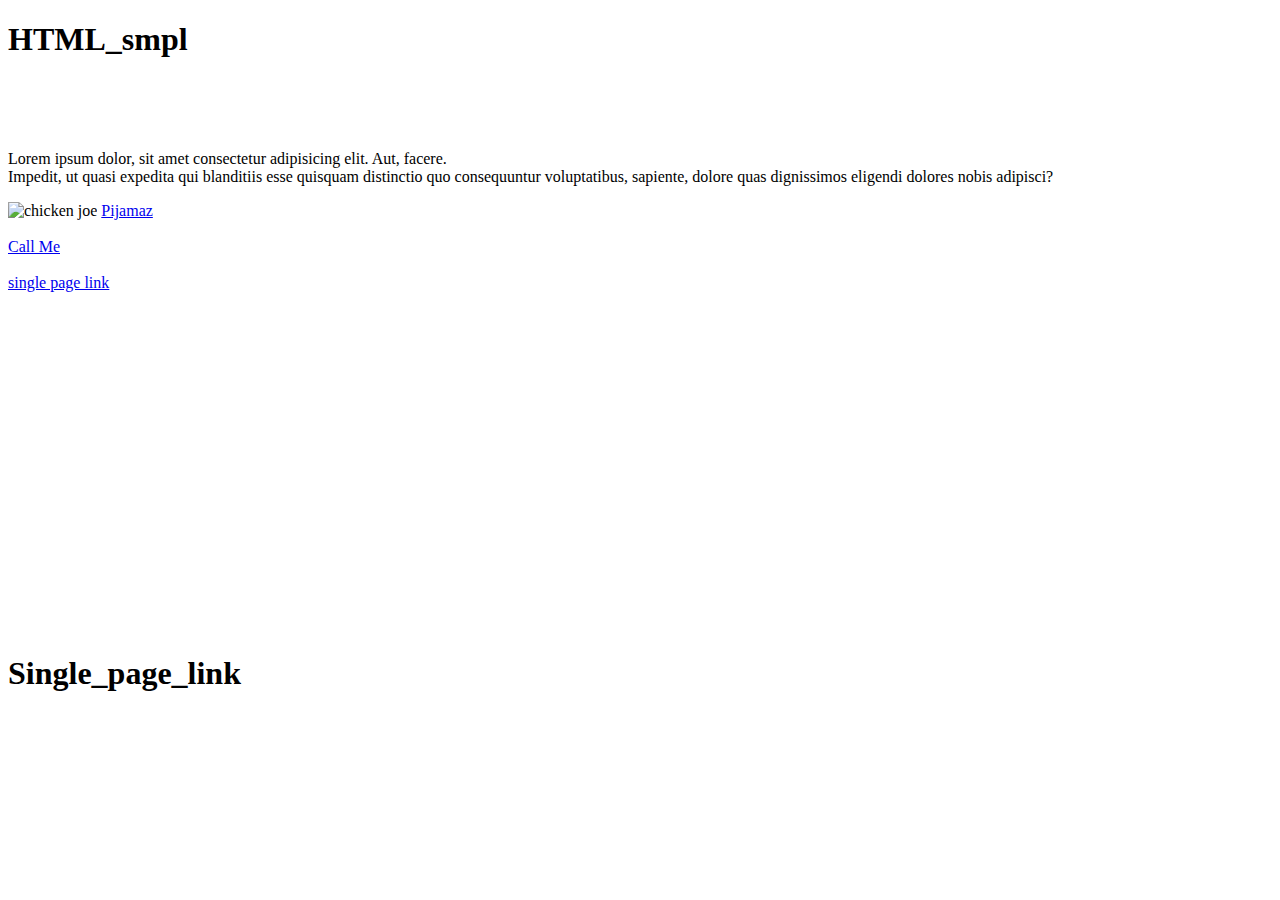
==== index.html @ 509fab6b "first commit" ====
<!DOCTYPE html>
<html lang="en">
<head>
    <meta charset="UTF-8">
    <!-- Responsive -->
    <meta name="viewport" content="width=device-width, initial-scale=1.0">
    <title>HTML_smpl</title>
</head>
<body>
    <!-- comment  -->
    <h1>HTML_smpl</h1> 
    <br>
    <br>
    <br>
    <p>Lorem ipsum dolor, sit amet consectetur adipisicing elit. Aut, facere. <br> Impedit, ut quasi expedita qui blanditiis esse quisquam distinctio quo consequuntur voluptatibus, sapiente, dolore quas dignissimos eligendi dolores nobis adipisci?</p>
    
    
    <img width="200" height="200" src="https://mypaintbynumbers.shop/wp-content/uploads/2022/07/chicken-joe-from-surf-up-paint-by-numbers.jpg" alt="chicken joe">   <!-- copy image address  -->

    <!-- External link -->
    <a href="https://www.pijamaz.ir" target="_blank">Pijamaz</a>

    <br><br>

    <!-- Internal link -->
     <a href="./call_me.html">Call Me</a>

     <br><br>
    <!-- single page -->
    <a href="#singlep">single page link</a>
    <br><br><br><br><br><br><br><br><br><br>
    <br><br><br><br><br><br><br><br><br><br>
    <h1 id="singlep">Single_page_link</h1>


</body>
</html>
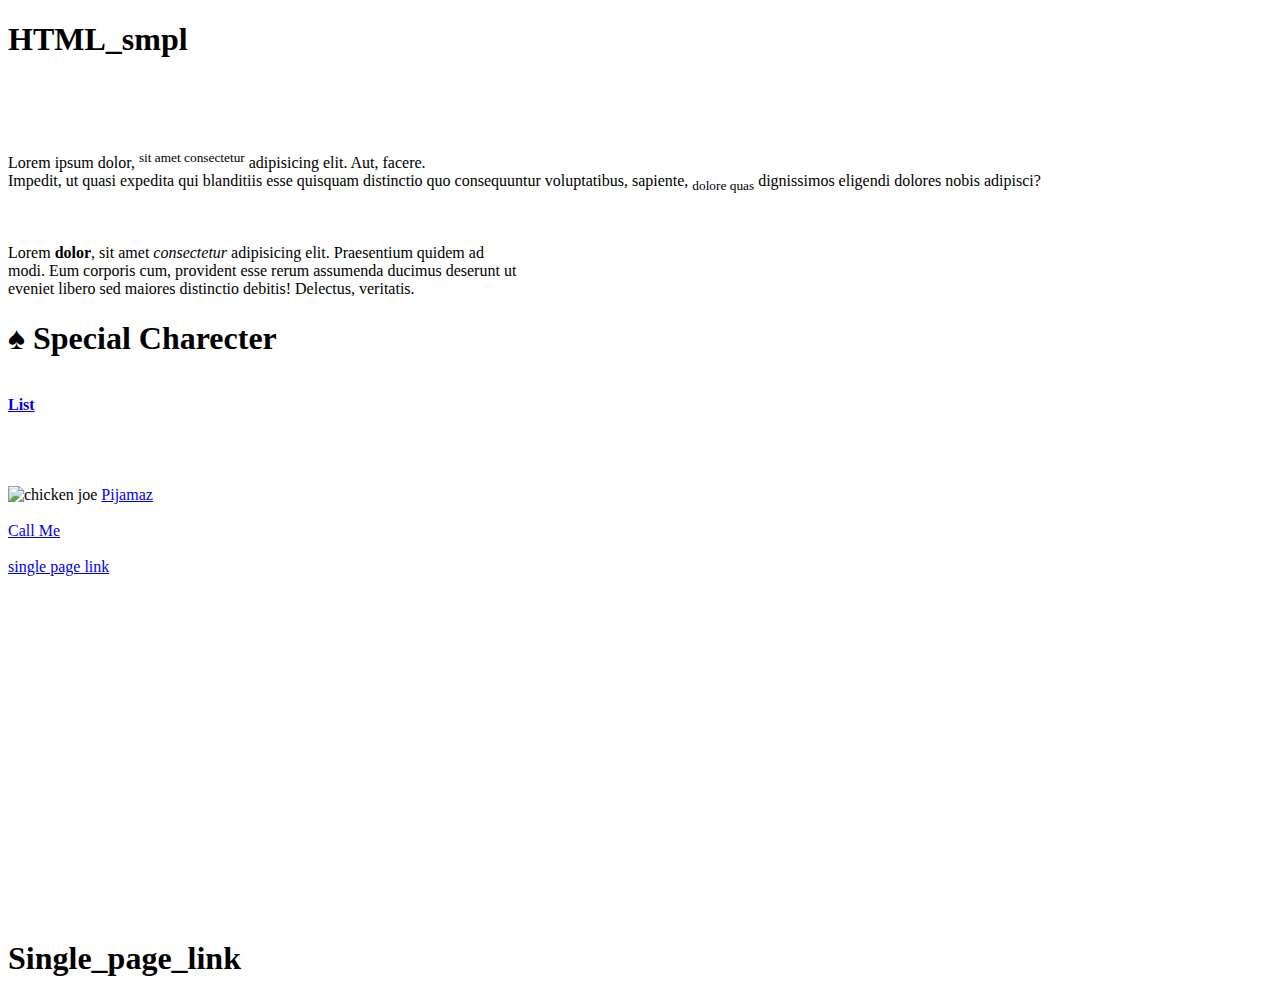
==== commit caaf161d: "second session (list)" ====
--- a/index.html
+++ b/index.html
@@ -12,9 +12,21 @@
     <br>
     <br>
     <br>
-    <p>Lorem ipsum dolor, sit amet consectetur adipisicing elit. Aut, facere. <br> Impedit, ut quasi expedita qui blanditiis esse quisquam distinctio quo consequuntur voluptatibus, sapiente, dolore quas dignissimos eligendi dolores nobis adipisci?</p>
+    <!-- sup~uper , sub~under -->
+    <p>Lorem ipsum dolor, <sup>sit amet consectetur</sup> adipisicing elit. Aut, facere. <br> Impedit, ut quasi expedita qui blanditiis esse quisquam distinctio quo consequuntur voluptatibus, sapiente, <sub>dolore quas</sub> dignissimos eligendi dolores nobis adipisci?</p>
+    <br>
+    <!-- strong~BOLD , em~italic -->
+    <p> 
+        Lorem <strong>dolor</strong>,  sit amet <em>consectetur</em> adipisicing elit. Praesentium quidem ad <br>modi. Eum corporis cum, provident esse rerum assumenda ducimus deserunt ut <br>eveniet libero sed maiores distinctio debitis! Delectus, veritatis.
+    </p>
     
-    
+    <!-- https://www.w3schools.com/html/html_symbols.asp -->
+    <h1> &#9824; Special Charecter</h1>
+    <br>
+
+    <a href="./list.html"><strong>List</strong></a>
+    <br><br><br><br><br>
+
     <img width="200" height="200" src="https://mypaintbynumbers.shop/wp-content/uploads/2022/07/chicken-joe-from-surf-up-paint-by-numbers.jpg" alt="chicken joe">   <!-- copy image address  -->
 
     <!-- External link -->
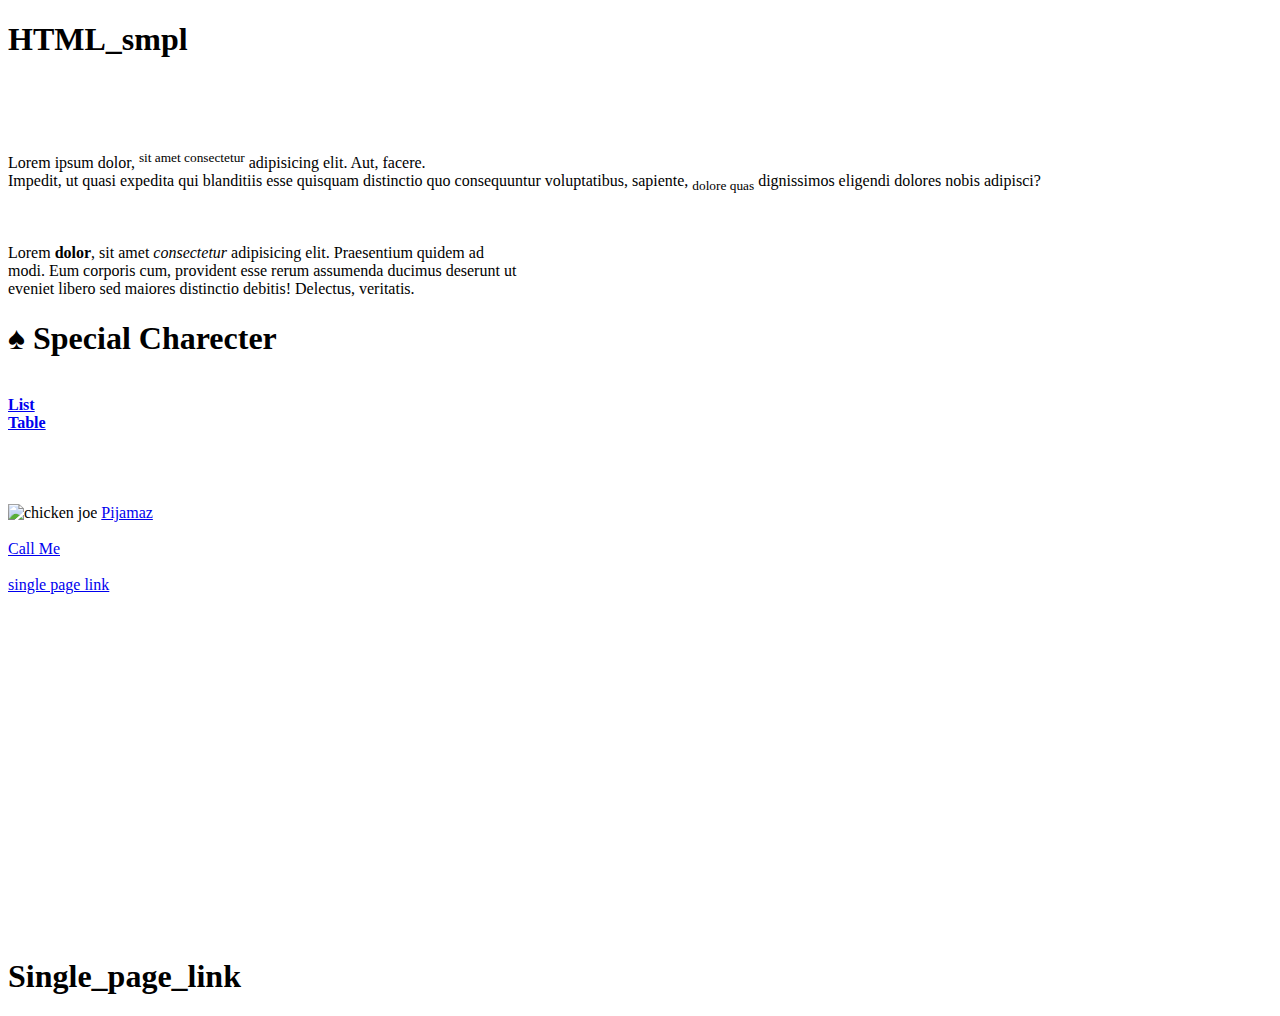
==== commit cf076039: "tabel" ====
--- a/index.html
+++ b/index.html
@@ -25,6 +25,8 @@
     <br>
 
     <a href="./list.html"><strong>List</strong></a>
+    <br>
+    <a href="./table.html"><strong>Table</strong></a>
     <br><br><br><br><br>
 
     <img width="200" height="200" src="https://mypaintbynumbers.shop/wp-content/uploads/2022/07/chicken-joe-from-surf-up-paint-by-numbers.jpg" alt="chicken joe">   <!-- copy image address  -->
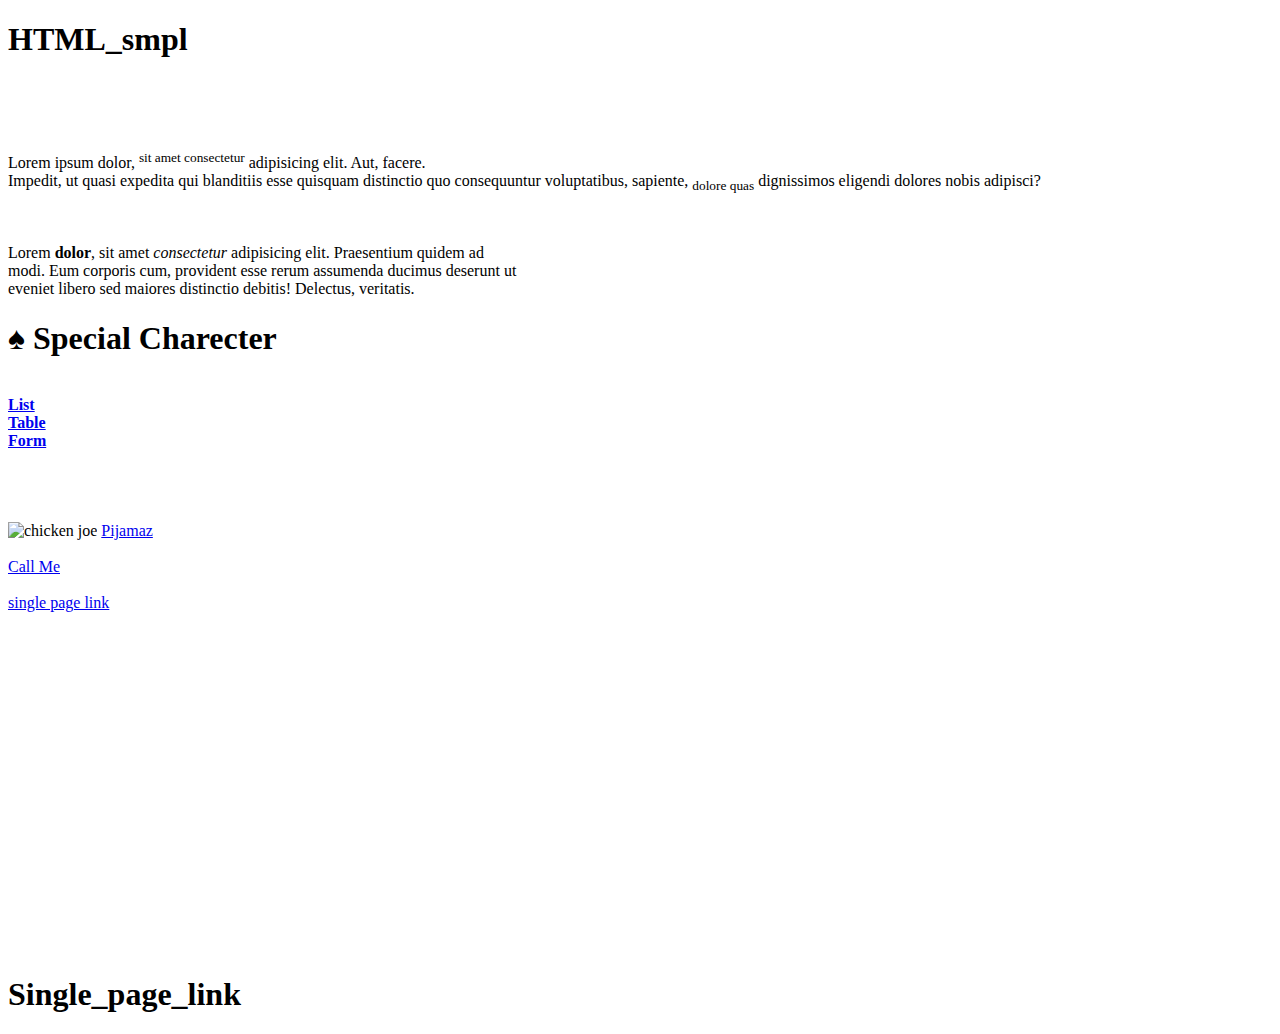
==== commit cc21f718: "form" ====
--- a/index.html
+++ b/index.html
@@ -27,6 +27,8 @@
     <a href="./list.html"><strong>List</strong></a>
     <br>
     <a href="./table.html"><strong>Table</strong></a>
+    <br>
+    <a href="./form.html"><strong>Form</strong></a>
     <br><br><br><br><br>
 
     <img width="200" height="200" src="https://mypaintbynumbers.shop/wp-content/uploads/2022/07/chicken-joe-from-surf-up-paint-by-numbers.jpg" alt="chicken joe">   <!-- copy image address  -->
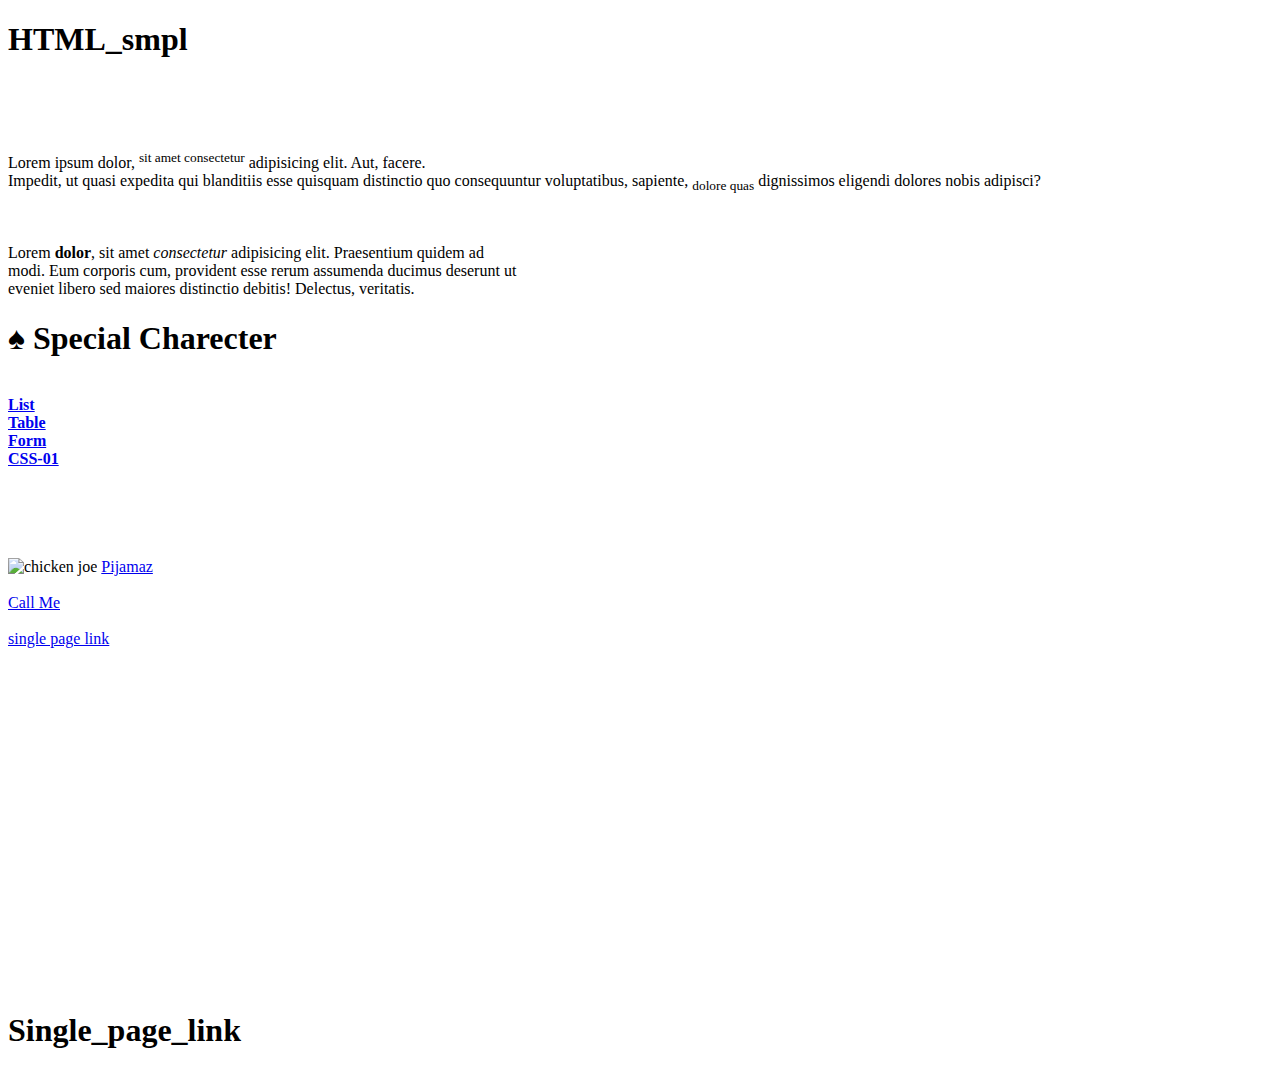
==== commit 893c122d: "css01" ====
--- a/index.html
+++ b/index.html
@@ -29,7 +29,10 @@
     <a href="./table.html"><strong>Table</strong></a>
     <br>
     <a href="./form.html"><strong>Form</strong></a>
-    <br><br><br><br><br>
+    <br>
+    <a href="./css_smpl_01.html"><strong>CSS-01</strong></a>
+    <br><br><br><br><br><br>
+
 
     <img width="200" height="200" src="https://mypaintbynumbers.shop/wp-content/uploads/2022/07/chicken-joe-from-surf-up-paint-by-numbers.jpg" alt="chicken joe">   <!-- copy image address  -->
 
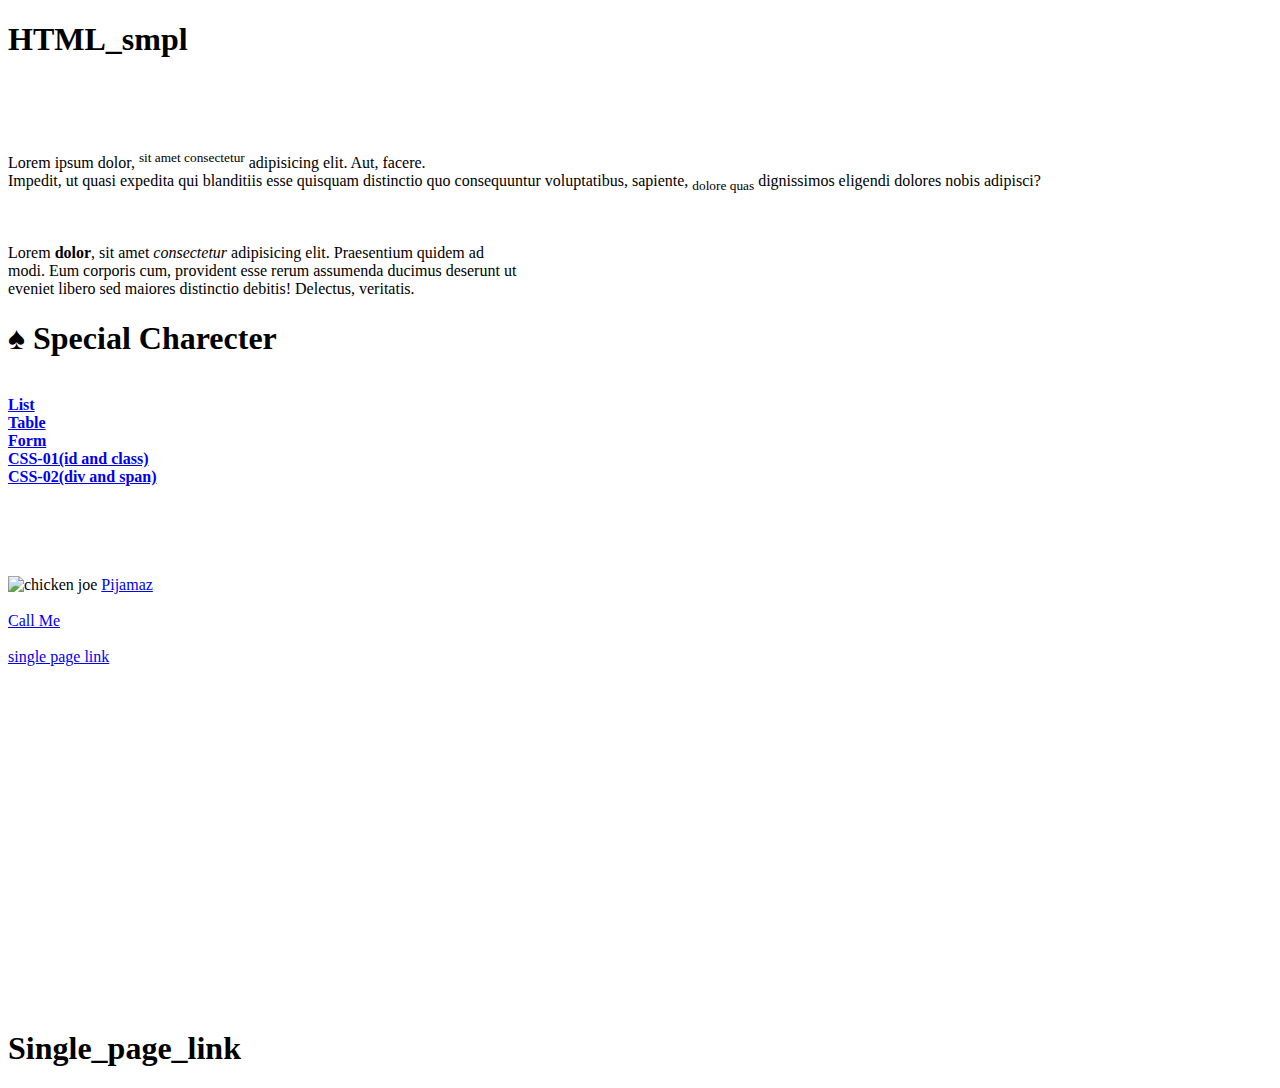
==== commit 82fb01a3: "div and span" ====
--- a/index.html
+++ b/index.html
@@ -17,7 +17,7 @@
     <br>
     <!-- strong~BOLD , em~italic -->
     <p> 
-        Lorem <strong>dolor</strong>,  sit amet <em>consectetur</em> adipisicing elit. Praesentium quidem ad <br>modi. Eum corporis cum, provident esse rerum assumenda ducimus deserunt ut <br>eveniet libero sed maiores distinctio debitis! Delectus, veritatis.
+        Lorem  <strong>dolor</strong>,  sit amet <em>consectetur</em> adipisicing elit. Praesentium quidem ad <br>modi. Eum corporis cum, provident esse rerum assumenda ducimus deserunt ut <br>eveniet libero sed maiores distinctio debitis! Delectus, veritatis.
     </p>
     
     <!-- https://www.w3schools.com/html/html_symbols.asp -->
@@ -30,7 +30,9 @@
     <br>
     <a href="./form.html"><strong>Form</strong></a>
     <br>
-    <a href="./css_smpl_01.html"><strong>CSS-01</strong></a>
+    <a href="./css_smpl_01.html"><strong>CSS-01(id and class)</strong></a>
+    <br>
+    <a href="./css_smpl_02.html"><strong>CSS-02(div and span)</strong></a>
     <br><br><br><br><br><br>
 
 
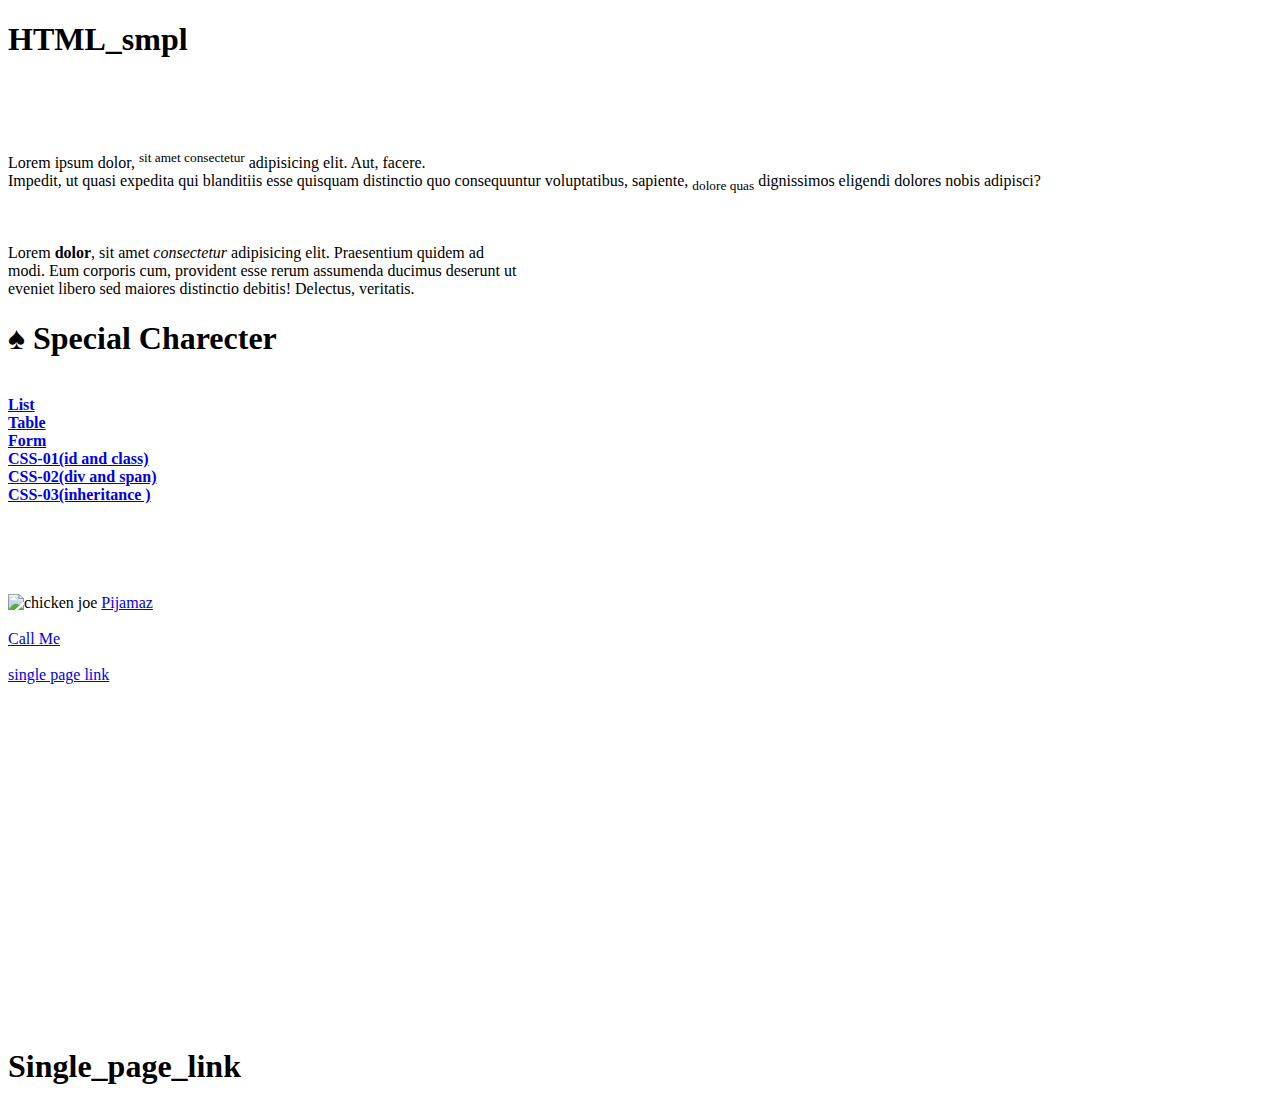
==== commit 2b11d9ff: "css(colors)" ====
--- a/index.html
+++ b/index.html
@@ -33,6 +33,8 @@
     <a href="./css_smpl_01.html"><strong>CSS-01(id and class)</strong></a>
     <br>
     <a href="./css_smpl_02.html"><strong>CSS-02(div and span)</strong></a>
+    <br>
+    <a href="./css_smpl_03.html"><strong>CSS-03(inheritance )</strong></a>
     <br><br><br><br><br><br>
 
 
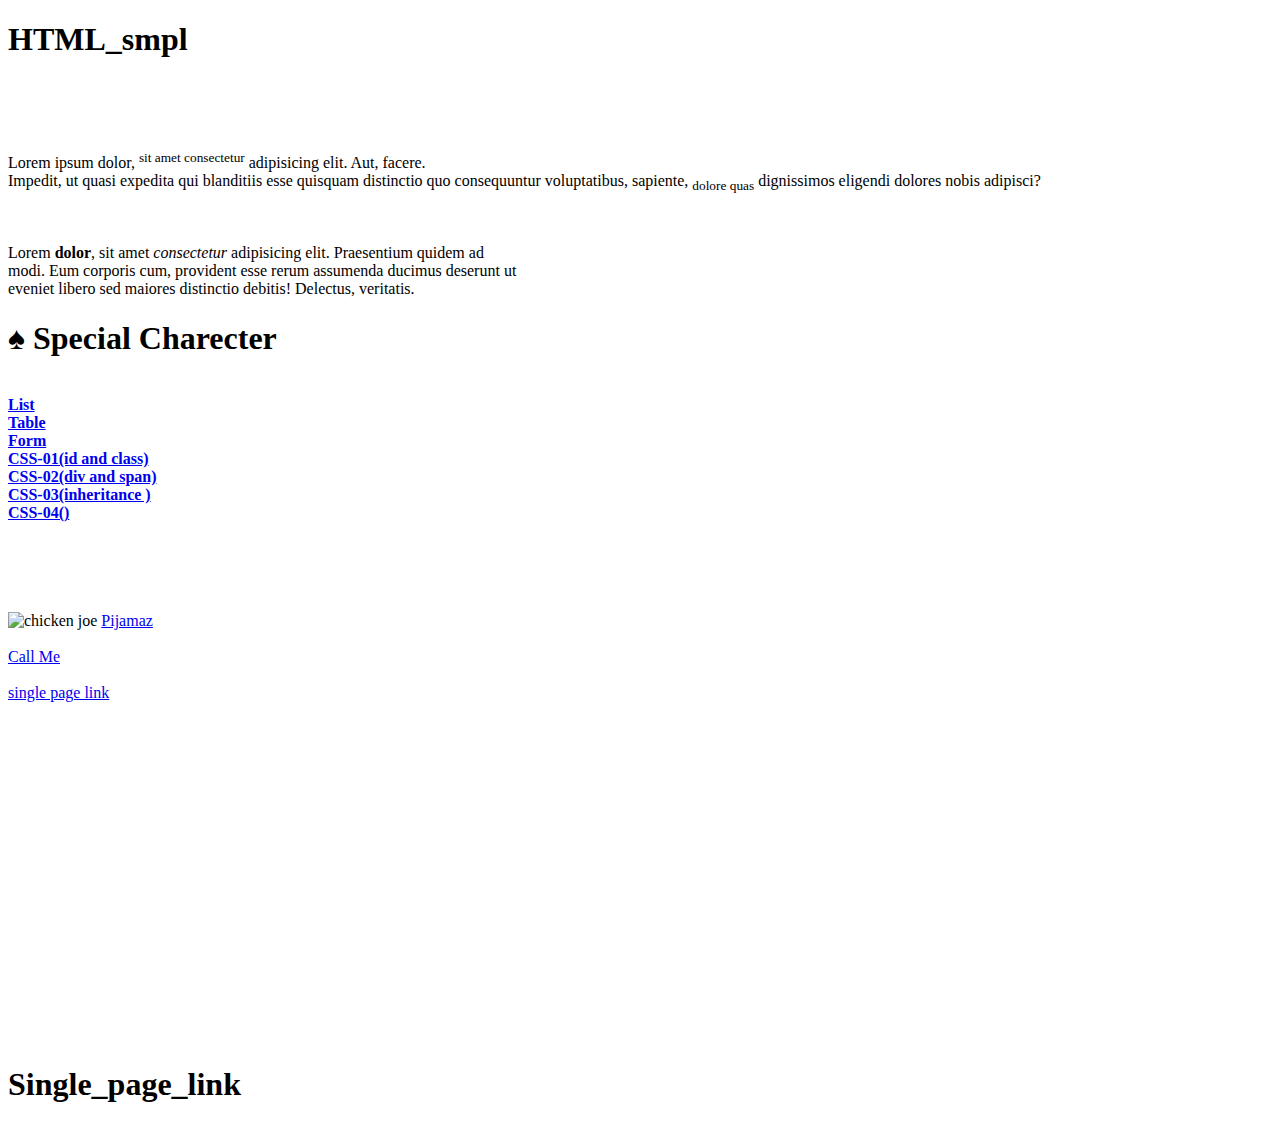
==== commit 05829044: "css_properties" ====
--- a/index.html
+++ b/index.html
@@ -35,6 +35,8 @@
     <a href="./css_smpl_02.html"><strong>CSS-02(div and span)</strong></a>
     <br>
     <a href="./css_smpl_03.html"><strong>CSS-03(inheritance )</strong></a>
+    <br>
+    <a href="./css_smpl_04.html"><strong>CSS-04()</strong></a>
     <br><br><br><br><br><br>
 
 
